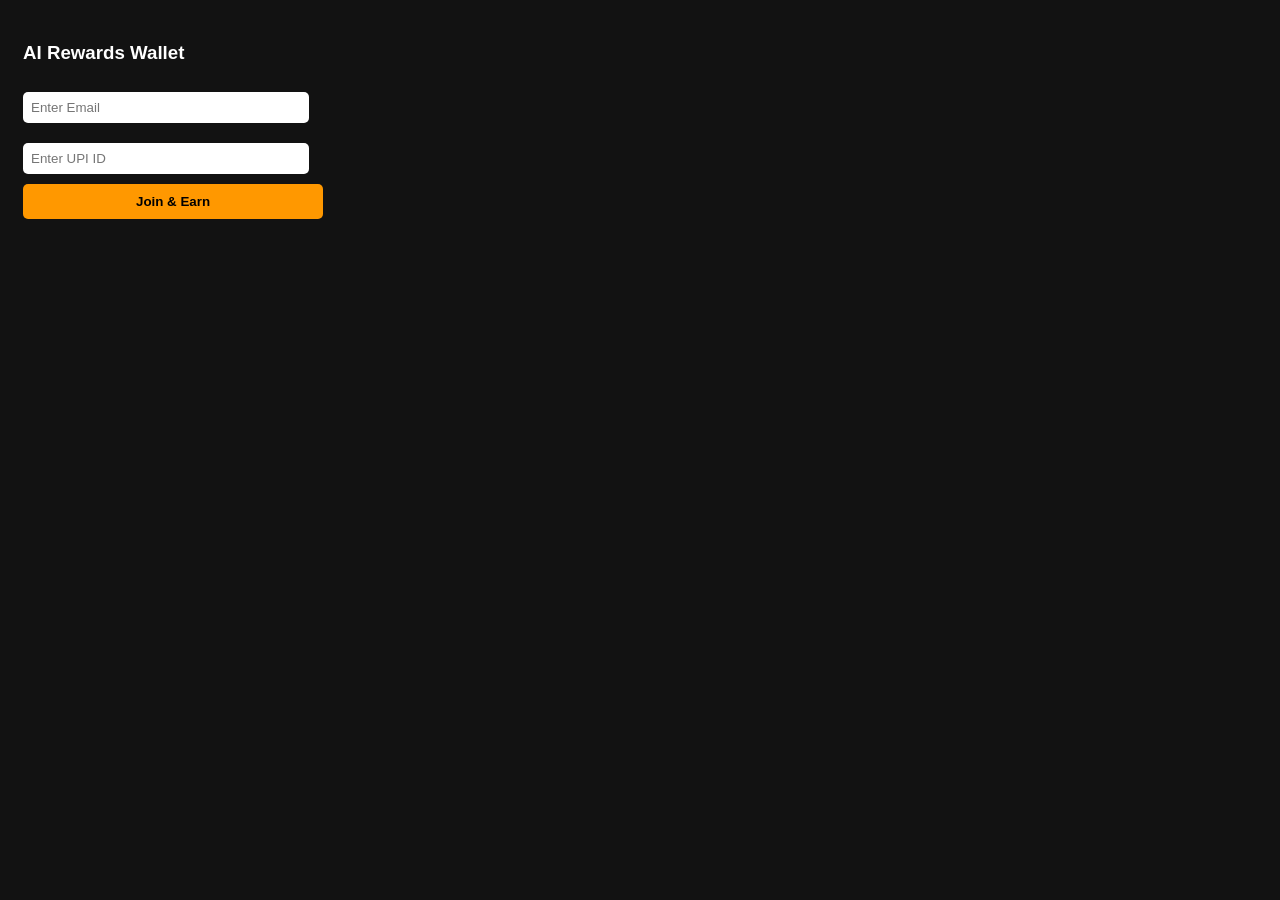
==== popup.html @ b75db0fd "Add extension files" ====
<!DOCTYPE html>
<html>
<head>
    <style>
        body { width: 300px; font-family: sans-serif; background: #121212; color: white; padding: 15px; }
        .card { background: #1e1e1e; padding: 15px; border-radius: 10px; text-align: center; border: 1px solid #333; }
        .balance { font-size: 24px; font-weight: bold; color: #ff9800; }
        input { width: 90%; padding: 8px; margin: 10px 0; border-radius: 5px; border: none; }
        button { width: 100%; padding: 10px; background: #ff9800; border: none; border-radius: 5px; cursor: pointer; font-weight: bold; }
        .hidden { display: none; }
    </style>
</head>
<body>
    <div id="login-section">
        <h3>AI Rewards Wallet</h3>
        <input type="email" id="email" placeholder="Enter Email">
        <input type="text" id="upi" placeholder="Enter UPI ID">
        <button id="login-btn">Join & Earn</button>
    </div>
    <div id="wallet-section" class="hidden">
        <div class="card">
            <p>Available Balance</p>
            <div class="balance">₹ <span id="balance">0</span></div>
        </div>
        <p style="font-size: 12px; text-align: center; color: #aaa;">Min Withdrawal: ₹1000</p>
        <button id="withdraw-btn">Request Withdrawal</button>
        <button id="logout-btn" style="background: #333; margin-top: 10px;">Logout</button>
    </div>
    <script src="popup.js"></script>
</body>
</html>
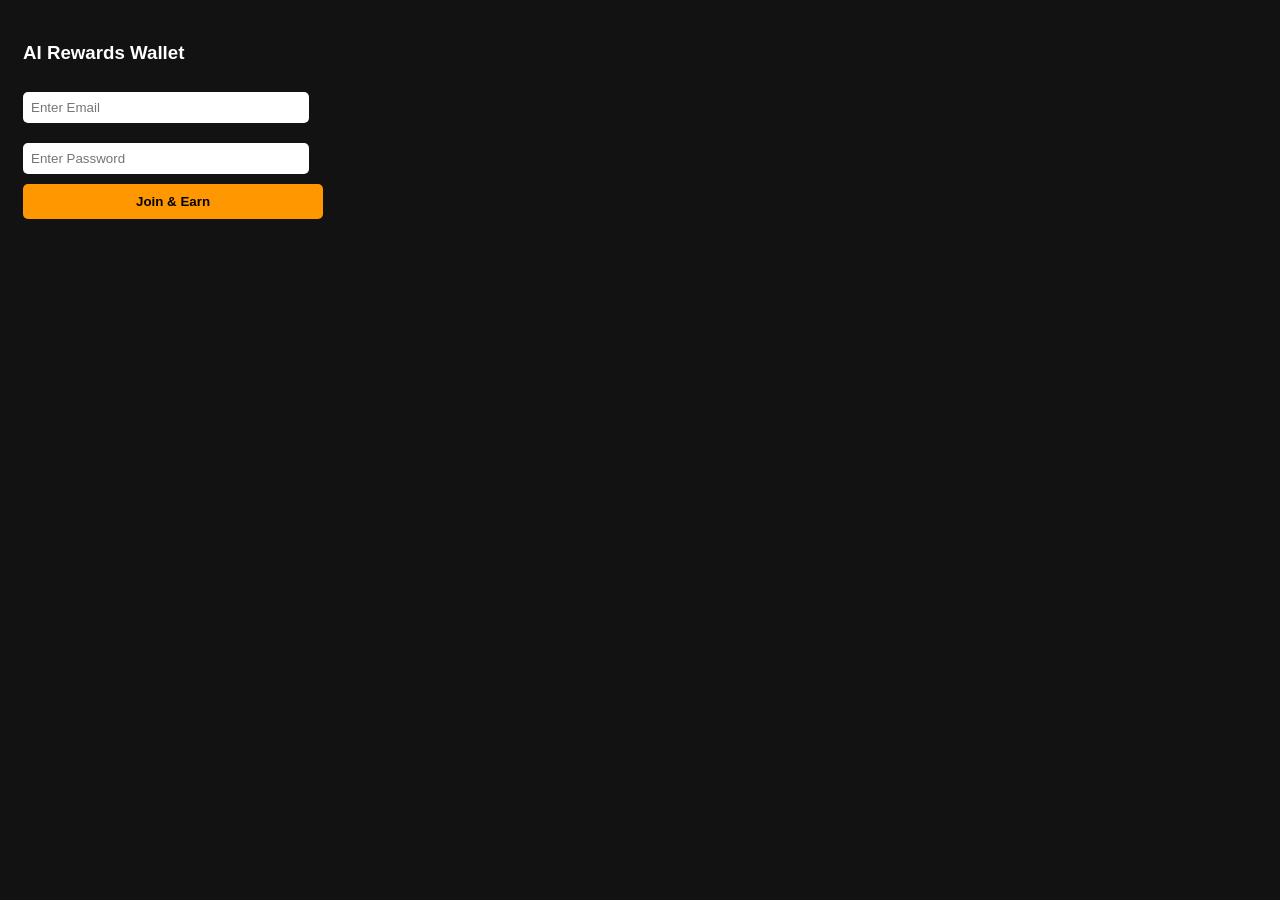
==== commit 17df9145: "Update auth flow: add password and defer UPI ID collection" ====
--- a/popup.html
+++ b/popup.html
@@ -14,7 +14,7 @@
     <div id="login-section">
         <h3>AI Rewards Wallet</h3>
         <input type="email" id="email" placeholder="Enter Email">
-        <input type="text" id="upi" placeholder="Enter UPI ID">
+        <input type="password" id="password" placeholder="Enter Password">
         <button id="login-btn">Join & Earn</button>
     </div>
     <div id="wallet-section" class="hidden">
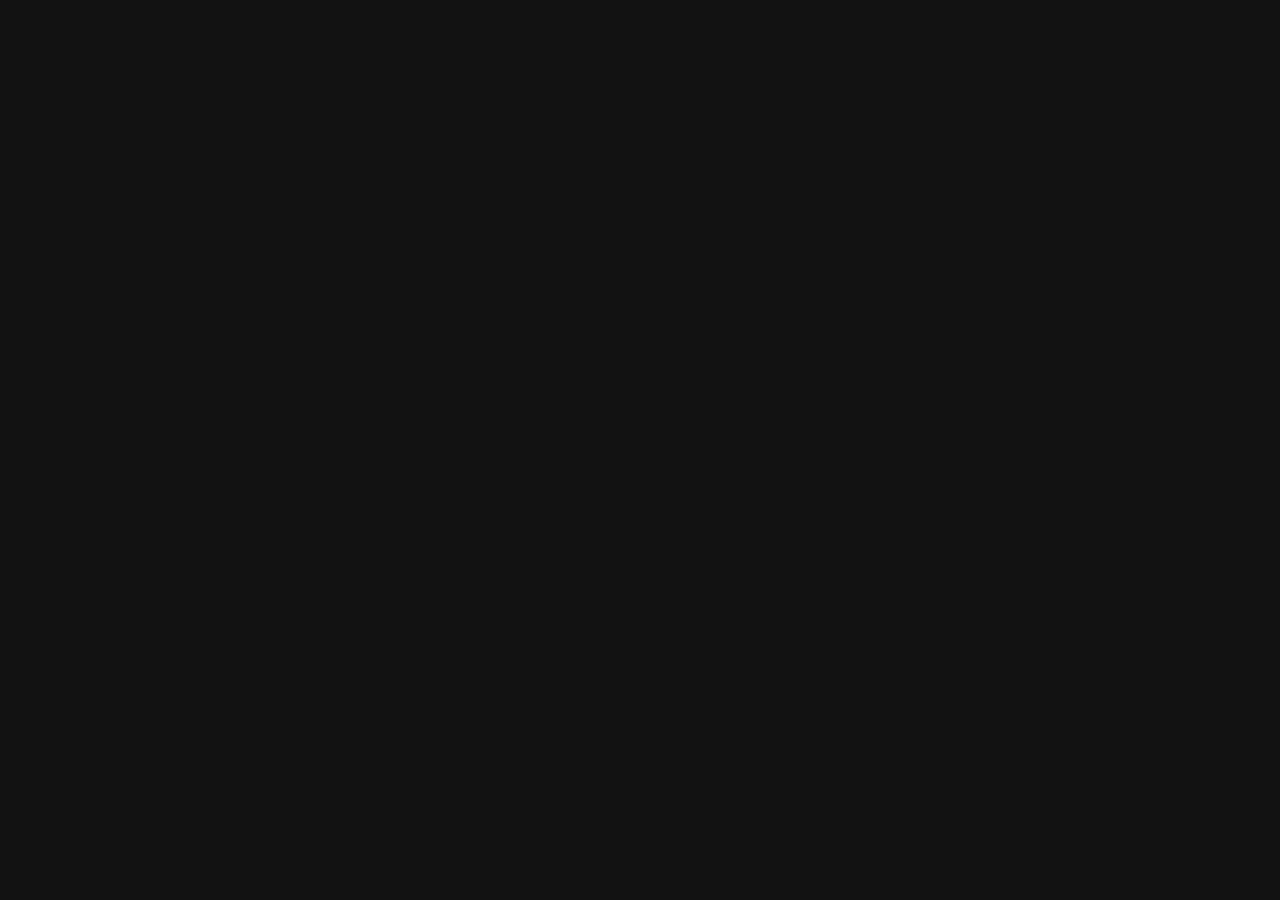
==== commit 5f9b6310: "Add debug logs and fix popup redirect flash" ====
--- a/popup.html
+++ b/popup.html
@@ -1,6 +1,7 @@
 <!DOCTYPE html>
 <html>
 <head>
+    <meta charset="UTF-8">
     <style>
         body { width: 300px; font-family: sans-serif; background: #121212; color: white; padding: 15px; }
         .card { background: #1e1e1e; padding: 15px; border-radius: 10px; text-align: center; border: 1px solid #333; }
@@ -11,7 +12,7 @@
     </style>
 </head>
 <body>
-    <div id="login-section">
+    <div id="login-section" class="hidden">
         <h3>AI Rewards Wallet</h3>
         <input type="email" id="email" placeholder="Enter Email">
         <input type="password" id="password" placeholder="Enter Password">
